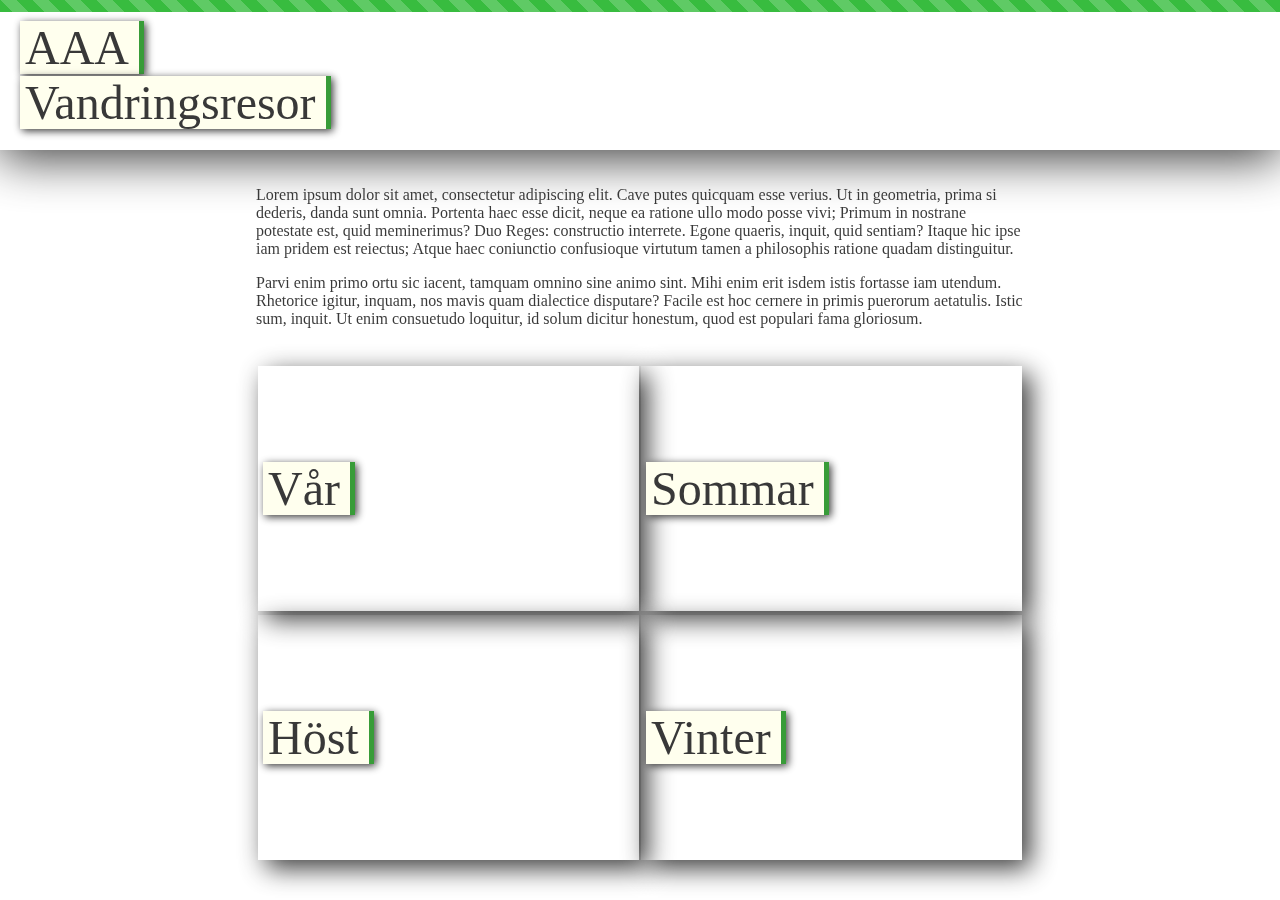
==== Miniprojekt 1/index.html @ 42b0c66d "Added jQuery." ====
<!DOCTYPE html>
<html>
	<head>
		<meta charset="UTF-8">
		<title>AAA Vandringsresor</title>
		<link rel="stylesheet" type="text/css" href="style.css">
		<link href="pace-style.css" rel="stylesheet">
		<!-- <script src="http://fast.eager.io/J25d1kMw2g.js"></script> -->
		<script src="pace.min.js"></script>
	</head>

	<body>
		<div id="#content">
		<header id="head">
			<a class="h1">AAA</a><br>
			<a class="h1">Vandringsresor</a>
		</header>

		<section id="artText">
			<p>Lorem ipsum dolor sit amet, consectetur adipiscing elit. Cave putes quicquam esse verius. Ut in geometria, prima si dederis, danda sunt omnia. Portenta haec esse dicit, neque ea ratione ullo modo posse vivi; Primum in nostrane potestate est, quid meminerimus? Duo Reges: constructio interrete. Egone quaeris, inquit, quid sentiam? Itaque hic ipse iam pridem est reiectus; Atque haec coniunctio confusioque virtutum tamen a philosophis ratione quadam distinguitur. </p>

			<p>Parvi enim primo ortu sic iacent, tamquam omnino sine animo sint. Mihi enim erit isdem istis fortasse iam utendum. Rhetorice igitur, inquam, nos mavis quam dialectice disputare? Facile est hoc cernere in primis puerorum aetatulis. Istic sum, inquit. Ut enim consuetudo loquitur, id solum dicitur honestum, quod est populari fama gloriosum. </p>
		</section>

		<table id="sel">
			<tr>
				<td id="vaar">
					<a class="h1I">Vår</a>
				</td>
				<td id="sommar">
					<a class="h1I">Sommar</a>
				</td>
			<tr>
			<tr>
				<td id="hoest">
					<a class="h1I">Höst</a></td>
				<td id="vinter">
					<a class="h1I">Vinter</a>
				</td>
			<tr>
		</table>
	</div>
	<script src="http://code.jquery.com/jquery-1.11.0.min.js"></script>
	<script src="app.js"></script>
	</body>
</html>
---- Miniprojekt 1/style.css ----
body {
	padding: 0px;
	margin: 0px;
}

#head {
	background-image: url("http://upload.wikimedia.org/wikipedia/commons/f/f6/Epping_Forest_Centenary_Walk_2_-_Sept_2008.jpg");
	margin: 0px;
	padding: 20px;
	background-repeat: no-repeat;
  background-size: 100%;
  background-origin: border-box;
  box-shadow: 0px 8px 50px #000;
}

.h1 {
	background-color: #FFFFE9;
	border-right: 5px solid green;
	font-size: 48px;
	padding-left: 5px;
	padding-right: 10px;
  box-shadow: 2px 2px 8px #000;
}

.h1I {
	background-color: #FFFFE9;
	border-right: 5px solid green;
	font-size: 48px;
	padding-left: 5px;
	padding-right: 10px;
  box-shadow: 2px 2px 8px #000;
  margin-bottom: 5px;
  margin-left: 5px;
}

.h1I:hover {
	background-color: #FFFFE9;
	border-right: 5px solid green;
	font-size: 48px;
	padding-left: 5px;
	padding-right: 15px;
  box-shadow: 2px 2px 8px #000;
  margin-bottom: 5px;
  margin-left: 5px;
}


#artText {
	padding-left: 20%;
	padding-right: 20%;
	padding-top: 20px;
	padding-bottom: 20px;
}

#sel {
	width: 60%;
	margin-left: 20%;
	margin-right: 20%;
	height: 500px;
}

#sel td {
	margin: 0px;
	width: 50%;
	padding: 0px;
	height: 50%;
}

#sel tr {
	padding: 0px;
}

#vaar {
	background-image: url("http://nhlife.files.wordpress.com/2014/03/spring-15.jpeg");
	margin: 0px;
	padding: 20px;
	background-repeat: no-repeat;
	background-size: cover;
  background-origin: border-box;
  box-shadow: 8px 8px 25px #000;
}

#sommar {
	background-image: url("http://www.freeartwallpapers.com/wp-content/uploads/2014/08/summer-flower-wallpaper-free.jpg");
	margin: 0px;
	padding: 20px;
	background-repeat: no-repeat;
  background-size: cover;
  background-origin: border-box;
  box-shadow: 8px 8px 25px #000;
}

#hoest {
	background-image: url("http://miriadna.com/desctopwalls/images/max/Red-autumn-morning.jpg");
	margin: 0px;
	padding: 20px;
	background-repeat: no-repeat;
	background-size: cover;
  background-origin: border-box;
  box-shadow: 8px 8px 25px #000;
}

#vinter {
	background-image: url("http://images.alphacoders.com/744/74453.jpg");
	margin: 0px;
	padding: 20px;
	background-repeat: no-repeat;
	background-size: cover;
  background-origin: border-box;
  box-shadow: 8px 8px 25px #000;
}
---- Miniprojekt 1/pace-style.css ----
.pace {
  -webkit-pointer-events: none;
  pointer-events: none;
  -webkit-user-select: none;
  -moz-user-select: none;
  user-select: none;
}

.pace-inactive {
  display: none;
}

.pace .pace-progress {
  background-color: #00aa09;
  position: fixed;
  z-index: 2000;
  top: 0;
  left: 0;
  height: 12px;
  overflow: hidden;

  -webkit-transition: width 1s;
  -moz-transition: width 1s;
  -o-transition: width 1s;
  transition: width 1s;
}

.pace .pace-progress-inner {
  position: absolute;
  top: 0;
  left: 0;
  right: -32px;
  bottom: 0;

  background-image: -webkit-gradient(linear, 0 100%, 100% 0, color-stop(0.25, rgba(255, 255, 255, 0.2)), color-stop(0.25, transparent), color-stop(0.5, transparent), color-stop(0.5, rgba(255, 255, 255, 0.2)), color-stop(0.75, rgba(255, 255, 255, 0.2)), color-stop(0.75, transparent), to(transparent));
  background-image: -webkit-linear-gradient(45deg, rgba(255, 255, 255, 0.2) 25%, transparent 25%, transparent 50%, rgba(255, 255, 255, 0.2) 50%, rgba(255, 255, 255, 0.2) 75%, transparent 75%, transparent);
  background-image: -moz-linear-gradient(45deg, rgba(255, 255, 255, 0.2) 25%, transparent 25%, transparent 50%, rgba(255, 255, 255, 0.2) 50%, rgba(255, 255, 255, 0.2) 75%, transparent 75%, transparent);
  background-image: -o-linear-gradient(45deg, rgba(255, 255, 255, 0.2) 25%, transparent 25%, transparent 50%, rgba(255, 255, 255, 0.2) 50%, rgba(255, 255, 255, 0.2) 75%, transparent 75%, transparent);
  background-image: linear-gradient(45deg, rgba(255, 255, 255, 0.2) 25%, transparent 25%, transparent 50%, rgba(255, 255, 255, 0.2) 50%, rgba(255, 255, 255, 0.2) 75%, transparent 75%, transparent);
  -webkit-background-size: 32px 32px;
  -moz-background-size: 32px 32px;
  -o-background-size: 32px 32px;
  background-size: 32px 32px;

  -webkit-animation: pace-stripe-animation 500ms linear infinite;
  -moz-animation: pace-stripe-animation 500ms linear infinite;
  -ms-animation: pace-stripe-animation 500ms linear infinite;
  -o-animation: pace-stripe-animation 500ms linear infinite;
  animation: pace-stripe-animation 500ms linear infinite;
}

@-webkit-keyframes pace-stripe-animation {
  0% { -webkit-transform: none; transform: none; }
  100% { -webkit-transform: translate(-32px, 0); transform: translate(-32px, 0); }
}
@-moz-keyframes pace-stripe-animation {
  0% { -moz-transform: none; transform: none; }
  100% { -moz-transform: translate(-32px, 0); transform: translate(-32px, 0); }
}
@-o-keyframes pace-stripe-animation {
  0% { -o-transform: none; transform: none; }
  100% { -o-transform: translate(-32px, 0); transform: translate(-32px, 0); }
}
@-ms-keyframes pace-stripe-animation {
  0% { -ms-transform: none; transform: none; }
  100% { -ms-transform: translate(-32px, 0); transform: translate(-32px, 0); }
}
@keyframes pace-stripe-animation {
  0% { transform: none; transform: none; }
  100% { transform: translate(-32px, 0); transform: translate(-32px, 0); }
}
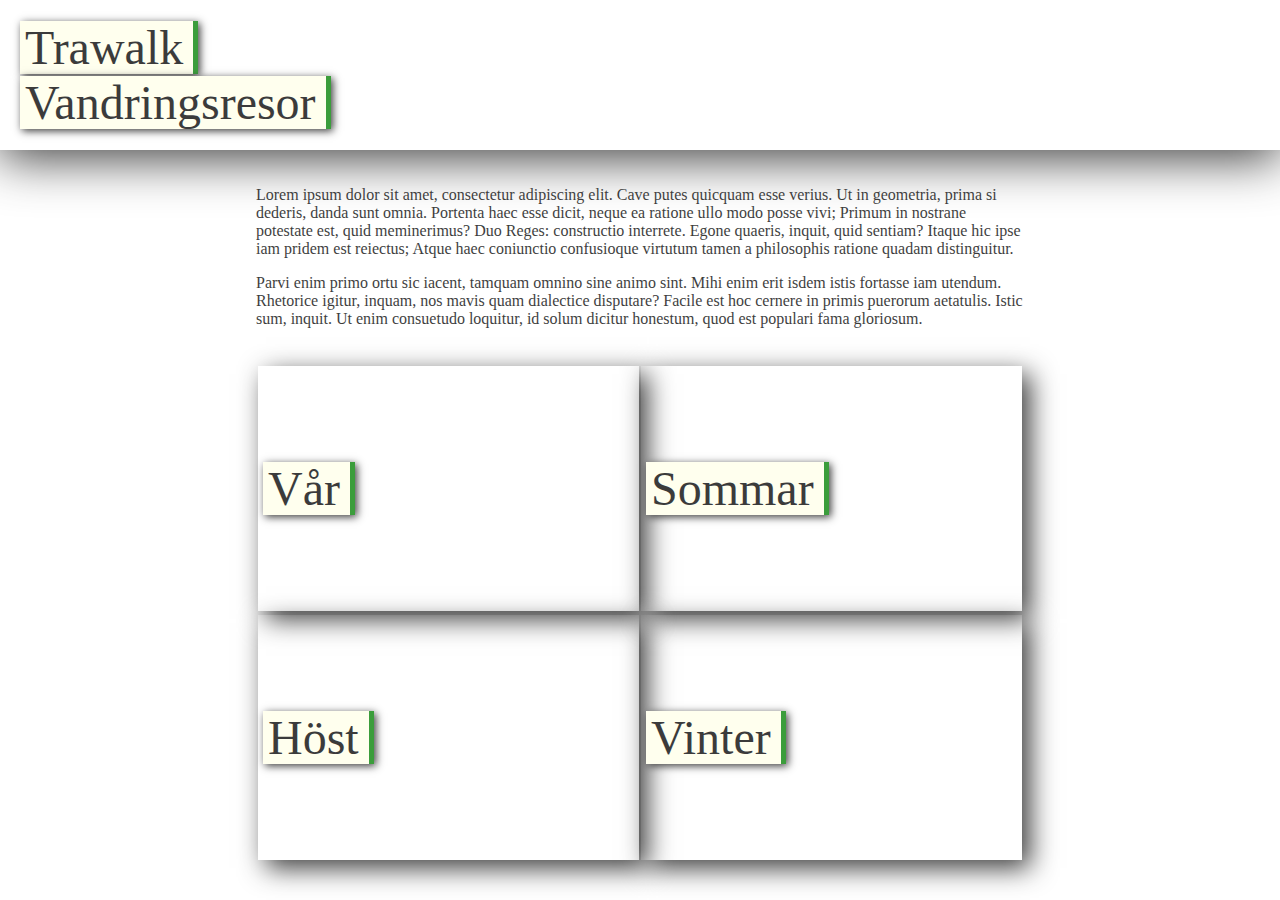
==== commit f03ccbad: "Just Syncing" ====
--- a/Miniprojekt 1/index.html
+++ b/Miniprojekt 1/index.html
@@ -2,17 +2,17 @@
 <html>
 	<head>
 		<meta charset="UTF-8">
-		<title>AAA Vandringsresor</title>
+		<title>Trawalk Vandringsresor</title>
 		<link rel="stylesheet" type="text/css" href="style.css">
-		<link href="pace-style.css" rel="stylesheet">
+		<!-- <link href="pace-style.css" rel="stylesheet"> -->
 		<!-- <script src="http://fast.eager.io/J25d1kMw2g.js"></script> -->
-		<script src="pace.min.js"></script>
+		<!-- <script src="pace.min.js"></script> -->
 	</head>
 
 	<body>
 		<div id="#content">
 		<header id="head">
-			<a class="h1">AAA</a><br>
+			<a class="h1">Trawalk</a><br>
 			<a class="h1">Vandringsresor</a>
 		</header>
 
--- a/Miniprojekt 1/style.css
+++ b/Miniprojekt 1/style.css
@@ -1,6 +1,7 @@
 body {
 	padding: 0px;
 	margin: 0px;
+	opacity: 0;
 }
 
 #head {
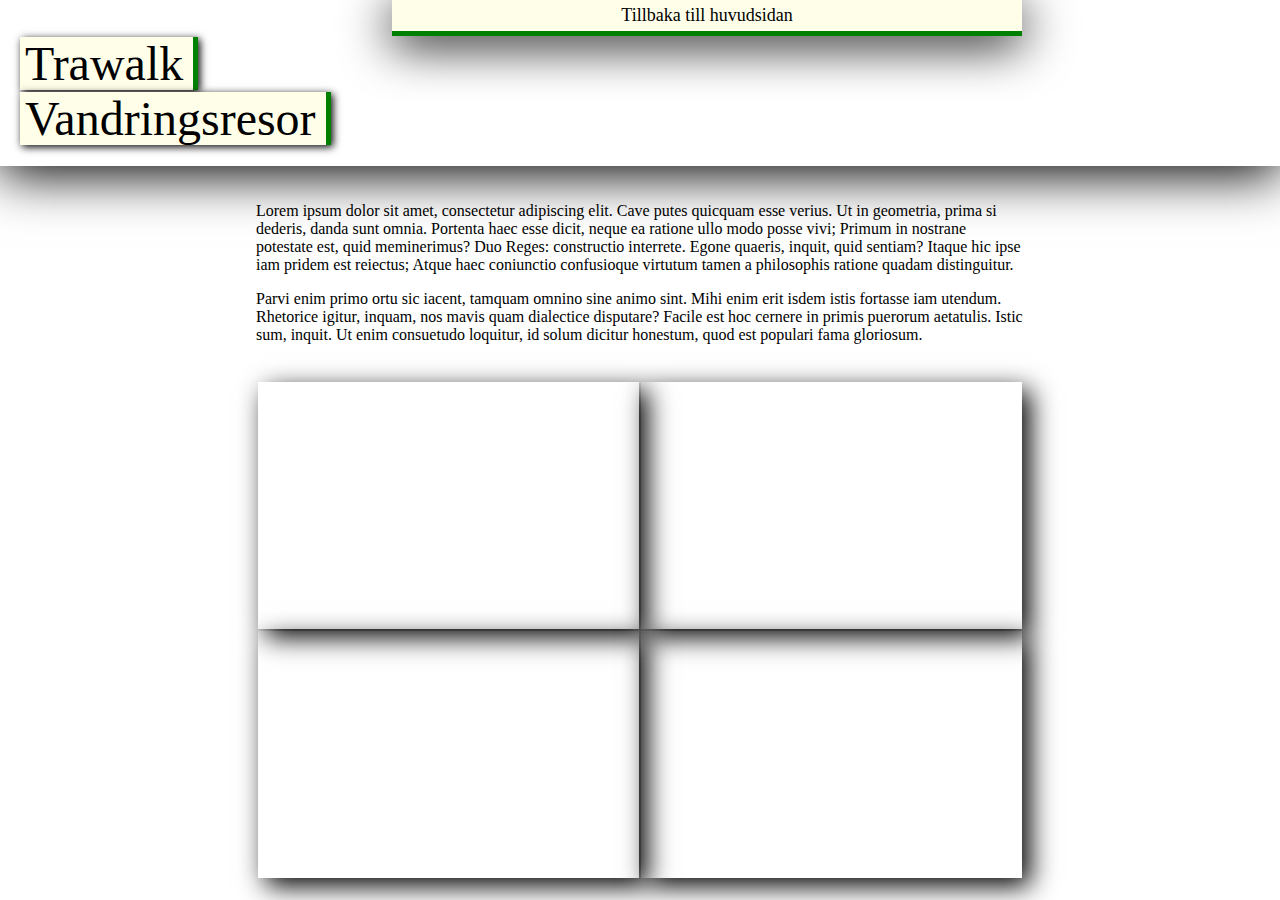
==== commit 53c2114a: "Images now work properly, prettier season selection." ====
--- a/Miniprojekt 1/index.html
+++ b/Miniprojekt 1/index.html
@@ -12,11 +12,12 @@
 	<body>
 		<div id="#content">
 		<header id="head">
+			<div id="toIndex">Tillbaka till huvudsidan</div>
 			<a class="h1">Trawalk</a><br>
 			<a class="h1">Vandringsresor</a>
 		</header>
 
-		<section id="artText">
+		<section class="artText">
 			<p>Lorem ipsum dolor sit amet, consectetur adipiscing elit. Cave putes quicquam esse verius. Ut in geometria, prima si dederis, danda sunt omnia. Portenta haec esse dicit, neque ea ratione ullo modo posse vivi; Primum in nostrane potestate est, quid meminerimus? Duo Reges: constructio interrete. Egone quaeris, inquit, quid sentiam? Itaque hic ipse iam pridem est reiectus; Atque haec coniunctio confusioque virtutum tamen a philosophis ratione quadam distinguitur. </p>
 
 			<p>Parvi enim primo ortu sic iacent, tamquam omnino sine animo sint. Mihi enim erit isdem istis fortasse iam utendum. Rhetorice igitur, inquam, nos mavis quam dialectice disputare? Facile est hoc cernere in primis puerorum aetatulis. Istic sum, inquit. Ut enim consuetudo loquitur, id solum dicitur honestum, quod est populari fama gloriosum. </p>
@@ -30,14 +31,14 @@
 				<td id="sommar">
 					<a class="h1I">Sommar</a>
 				</td>
-			<tr>
+			</tr>
 			<tr>
 				<td id="hoest">
 					<a class="h1I">Höst</a></td>
 				<td id="vinter">
 					<a class="h1I">Vinter</a>
 				</td>
-			<tr>
+			</tr>
 		</table>
 	</div>
 	<script src="http://code.jquery.com/jquery-1.11.0.min.js"></script>
--- a/Miniprojekt 1/style.css
+++ b/Miniprojekt 1/style.css
@@ -8,11 +8,39 @@
 	background-image: url("http://upload.wikimedia.org/wikipedia/commons/f/f6/Epping_Forest_Centenary_Walk_2_-_Sept_2008.jpg");
 	margin: 0px;
 	padding: 20px;
+	padding-top: 0px;
 	background-repeat: no-repeat;
-  background-size: 100%;
-  background-origin: border-box;
-  box-shadow: 0px 8px 50px #000;
+	background-size: 100%;
+	background-origin: border-box;
+	box-shadow: 0px 8px 50px #000;
 }
+
+#toIndex {
+	margin-top: 0px;
+	margin-left: 30%;
+	margin-right: 20%;
+	width: 50%;
+	background-color: #FFFFE9;
+	box-shadow: 0px 8px 50px #000;
+	padding: 5px;
+	border-spacing: 5px;
+	border-bottom: 5px solid green;
+	display: block;
+	text-align: center;
+	font-size: 18px;
+}
+
+.image {
+	margin: 0px;
+	padding: 20px;
+	padding-top: 20px;
+	background-repeat: no-repeat;
+	background-size: cover;
+	background-origin: border-box;
+	box-shadow: 0px 8px 50px #000;
+	height: 250px;
+}
+
 
 .h1 {
 	background-color: #FFFFE9;
@@ -20,7 +48,7 @@
 	font-size: 48px;
 	padding-left: 5px;
 	padding-right: 10px;
-  box-shadow: 2px 2px 8px #000;
+	box-shadow: 2px 2px 8px #000;
 }
 
 .h1I {
@@ -29,24 +57,25 @@
 	font-size: 48px;
 	padding-left: 5px;
 	padding-right: 10px;
-  box-shadow: 2px 2px 8px #000;
-  margin-bottom: 5px;
-  margin-left: 5px;
+	box-shadow: 2px 2px 8px #000;
+	margin-bottom: 5px;
+	margin-left: 5px;
+	display: none;
 }
-
+/*
 .h1I:hover {
 	background-color: #FFFFE9;
 	border-right: 5px solid green;
 	font-size: 48px;
 	padding-left: 5px;
 	padding-right: 15px;
-  box-shadow: 2px 2px 8px #000;
-  margin-bottom: 5px;
-  margin-left: 5px;
+ 	box-shadow: 2px 2px 8px #000;
+	margin-bottom: 5px;
+  	margin-left: 5px;
 }
+*/
 
-
-#artText {
+.artText {
 	padding-left: 20%;
 	padding-right: 20%;
 	padding-top: 20px;
@@ -79,6 +108,7 @@
 	background-size: cover;
   background-origin: border-box;
   box-shadow: 8px 8px 25px #000;
+	vertical-align: bottom;
 }
 
 #sommar {
@@ -89,6 +119,7 @@
   background-size: cover;
   background-origin: border-box;
   box-shadow: 8px 8px 25px #000;
+	vertical-align: bottom;
 }
 
 #hoest {
@@ -99,6 +130,7 @@
 	background-size: cover;
   background-origin: border-box;
   box-shadow: 8px 8px 25px #000;
+	vertical-align: bottom;
 }
 
 #vinter {
@@ -109,4 +141,5 @@
 	background-size: cover;
   background-origin: border-box;
   box-shadow: 8px 8px 25px #000;
+	vertical-align: bottom;
 }
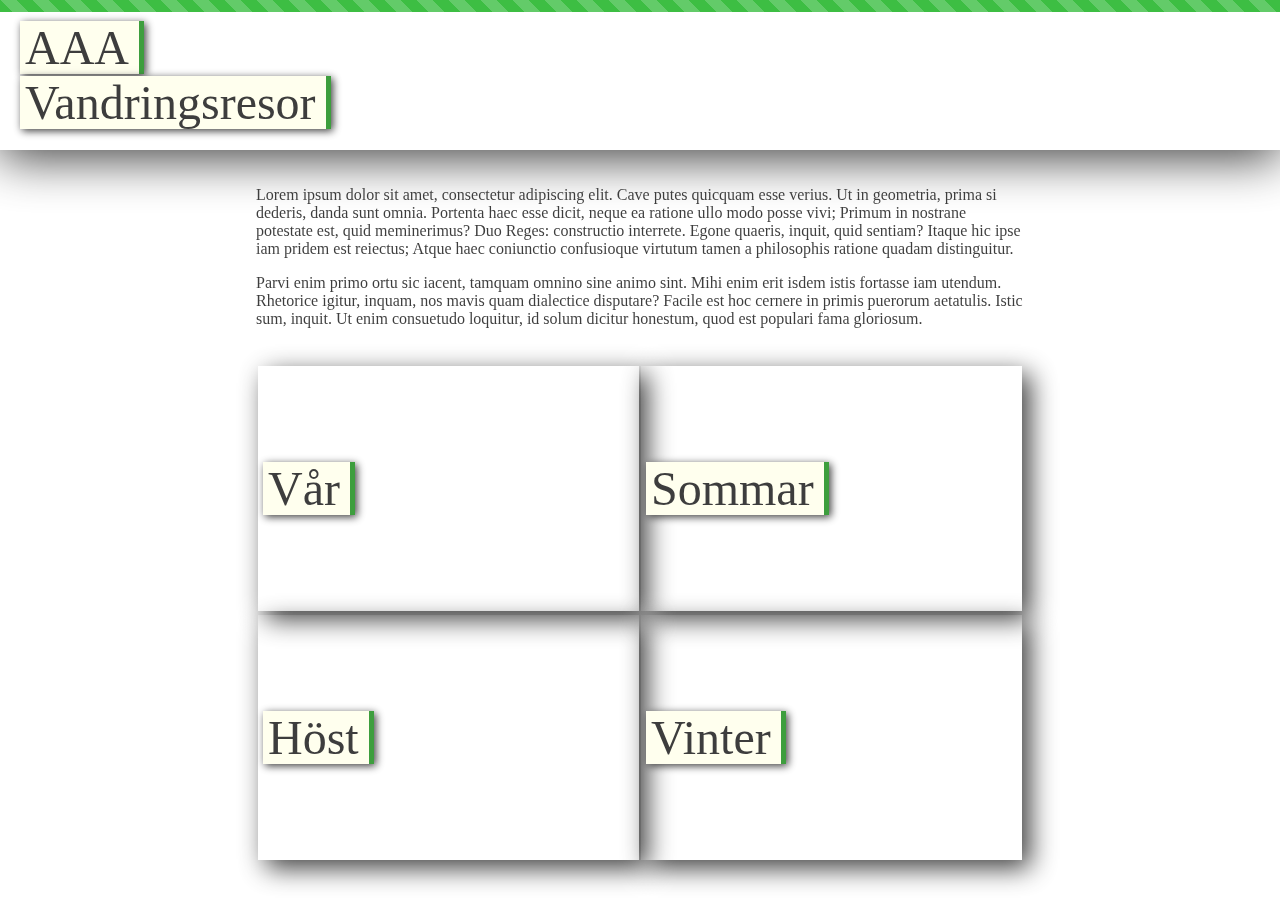
==== commit 4cdfff80: "Revert "Images now work properly, prettier season selection."" ====
--- a/Miniprojekt 1/index.html
+++ b/Miniprojekt 1/index.html
@@ -2,22 +2,21 @@
 <html>
 	<head>
 		<meta charset="UTF-8">
-		<title>Trawalk Vandringsresor</title>
+		<title>AAA Vandringsresor</title>
 		<link rel="stylesheet" type="text/css" href="style.css">
-		<!-- <link href="pace-style.css" rel="stylesheet"> -->
+		<link href="pace-style.css" rel="stylesheet">
 		<!-- <script src="http://fast.eager.io/J25d1kMw2g.js"></script> -->
-		<!-- <script src="pace.min.js"></script> -->
+		<script src="pace.min.js"></script>
 	</head>
 
 	<body>
 		<div id="#content">
 		<header id="head">
-			<div id="toIndex">Tillbaka till huvudsidan</div>
-			<a class="h1">Trawalk</a><br>
+			<a class="h1">AAA</a><br>
 			<a class="h1">Vandringsresor</a>
 		</header>
 
-		<section class="artText">
+		<section id="artText">
 			<p>Lorem ipsum dolor sit amet, consectetur adipiscing elit. Cave putes quicquam esse verius. Ut in geometria, prima si dederis, danda sunt omnia. Portenta haec esse dicit, neque ea ratione ullo modo posse vivi; Primum in nostrane potestate est, quid meminerimus? Duo Reges: constructio interrete. Egone quaeris, inquit, quid sentiam? Itaque hic ipse iam pridem est reiectus; Atque haec coniunctio confusioque virtutum tamen a philosophis ratione quadam distinguitur. </p>
 
 			<p>Parvi enim primo ortu sic iacent, tamquam omnino sine animo sint. Mihi enim erit isdem istis fortasse iam utendum. Rhetorice igitur, inquam, nos mavis quam dialectice disputare? Facile est hoc cernere in primis puerorum aetatulis. Istic sum, inquit. Ut enim consuetudo loquitur, id solum dicitur honestum, quod est populari fama gloriosum. </p>
@@ -31,14 +30,14 @@
 				<td id="sommar">
 					<a class="h1I">Sommar</a>
 				</td>
-			</tr>
+			<tr>
 			<tr>
 				<td id="hoest">
 					<a class="h1I">Höst</a></td>
 				<td id="vinter">
 					<a class="h1I">Vinter</a>
 				</td>
-			</tr>
+			<tr>
 		</table>
 	</div>
 	<script src="http://code.jquery.com/jquery-1.11.0.min.js"></script>
--- a/Miniprojekt 1/style.css
+++ b/Miniprojekt 1/style.css
@@ -1,46 +1,17 @@
 body {
 	padding: 0px;
 	margin: 0px;
-	opacity: 0;
 }
 
 #head {
 	background-image: url("http://upload.wikimedia.org/wikipedia/commons/f/f6/Epping_Forest_Centenary_Walk_2_-_Sept_2008.jpg");
 	margin: 0px;
 	padding: 20px;
-	padding-top: 0px;
 	background-repeat: no-repeat;
-	background-size: 100%;
-	background-origin: border-box;
-	box-shadow: 0px 8px 50px #000;
+  background-size: 100%;
+  background-origin: border-box;
+  box-shadow: 0px 8px 50px #000;
 }
-
-#toIndex {
-	margin-top: 0px;
-	margin-left: 30%;
-	margin-right: 20%;
-	width: 50%;
-	background-color: #FFFFE9;
-	box-shadow: 0px 8px 50px #000;
-	padding: 5px;
-	border-spacing: 5px;
-	border-bottom: 5px solid green;
-	display: block;
-	text-align: center;
-	font-size: 18px;
-}
-
-.image {
-	margin: 0px;
-	padding: 20px;
-	padding-top: 20px;
-	background-repeat: no-repeat;
-	background-size: cover;
-	background-origin: border-box;
-	box-shadow: 0px 8px 50px #000;
-	height: 250px;
-}
-
 
 .h1 {
 	background-color: #FFFFE9;
@@ -48,7 +19,7 @@
 	font-size: 48px;
 	padding-left: 5px;
 	padding-right: 10px;
-	box-shadow: 2px 2px 8px #000;
+  box-shadow: 2px 2px 8px #000;
 }
 
 .h1I {
@@ -57,25 +28,24 @@
 	font-size: 48px;
 	padding-left: 5px;
 	padding-right: 10px;
-	box-shadow: 2px 2px 8px #000;
-	margin-bottom: 5px;
-	margin-left: 5px;
-	display: none;
+  box-shadow: 2px 2px 8px #000;
+  margin-bottom: 5px;
+  margin-left: 5px;
 }
-/*
+
 .h1I:hover {
 	background-color: #FFFFE9;
 	border-right: 5px solid green;
 	font-size: 48px;
 	padding-left: 5px;
 	padding-right: 15px;
- 	box-shadow: 2px 2px 8px #000;
-	margin-bottom: 5px;
-  	margin-left: 5px;
+  box-shadow: 2px 2px 8px #000;
+  margin-bottom: 5px;
+  margin-left: 5px;
 }
-*/
 
-.artText {
+
+#artText {
 	padding-left: 20%;
 	padding-right: 20%;
 	padding-top: 20px;
@@ -108,7 +78,6 @@
 	background-size: cover;
   background-origin: border-box;
   box-shadow: 8px 8px 25px #000;
-	vertical-align: bottom;
 }
 
 #sommar {
@@ -119,7 +88,6 @@
   background-size: cover;
   background-origin: border-box;
   box-shadow: 8px 8px 25px #000;
-	vertical-align: bottom;
 }
 
 #hoest {
@@ -130,7 +98,6 @@
 	background-size: cover;
   background-origin: border-box;
   box-shadow: 8px 8px 25px #000;
-	vertical-align: bottom;
 }
 
 #vinter {
@@ -141,5 +108,4 @@
 	background-size: cover;
   background-origin: border-box;
   box-shadow: 8px 8px 25px #000;
-	vertical-align: bottom;
 }
--- a/Miniprojekt 1/pace-style.css
+++ b/Miniprojekt 1/pace-style.css
@@ -0,0 +1,71 @@
+.pace {
+  -webkit-pointer-events: none;
+  pointer-events: none;
+  -webkit-user-select: none;
+  -moz-user-select: none;
+  user-select: none;
+}
+
+.pace-inactive {
+  display: none;
+}
+
+.pace .pace-progress {
+  background-color: #00aa09;
+  position: fixed;
+  z-index: 2000;
+  top: 0;
+  left: 0;
+  height: 12px;
+  overflow: hidden;
+
+  -webkit-transition: width 1s;
+  -moz-transition: width 1s;
+  -o-transition: width 1s;
+  transition: width 1s;
+}
+
+.pace .pace-progress-inner {
+  position: absolute;
+  top: 0;
+  left: 0;
+  right: -32px;
+  bottom: 0;
+
+  background-image: -webkit-gradient(linear, 0 100%, 100% 0, color-stop(0.25, rgba(255, 255, 255, 0.2)), color-stop(0.25, transparent), color-stop(0.5, transparent), color-stop(0.5, rgba(255, 255, 255, 0.2)), color-stop(0.75, rgba(255, 255, 255, 0.2)), color-stop(0.75, transparent), to(transparent));
+  background-image: -webkit-linear-gradient(45deg, rgba(255, 255, 255, 0.2) 25%, transparent 25%, transparent 50%, rgba(255, 255, 255, 0.2) 50%, rgba(255, 255, 255, 0.2) 75%, transparent 75%, transparent);
+  background-image: -moz-linear-gradient(45deg, rgba(255, 255, 255, 0.2) 25%, transparent 25%, transparent 50%, rgba(255, 255, 255, 0.2) 50%, rgba(255, 255, 255, 0.2) 75%, transparent 75%, transparent);
+  background-image: -o-linear-gradient(45deg, rgba(255, 255, 255, 0.2) 25%, transparent 25%, transparent 50%, rgba(255, 255, 255, 0.2) 50%, rgba(255, 255, 255, 0.2) 75%, transparent 75%, transparent);
+  background-image: linear-gradient(45deg, rgba(255, 255, 255, 0.2) 25%, transparent 25%, transparent 50%, rgba(255, 255, 255, 0.2) 50%, rgba(255, 255, 255, 0.2) 75%, transparent 75%, transparent);
+  -webkit-background-size: 32px 32px;
+  -moz-background-size: 32px 32px;
+  -o-background-size: 32px 32px;
+  background-size: 32px 32px;
+
+  -webkit-animation: pace-stripe-animation 500ms linear infinite;
+  -moz-animation: pace-stripe-animation 500ms linear infinite;
+  -ms-animation: pace-stripe-animation 500ms linear infinite;
+  -o-animation: pace-stripe-animation 500ms linear infinite;
+  animation: pace-stripe-animation 500ms linear infinite;
+}
+
+@-webkit-keyframes pace-stripe-animation {
+  0% { -webkit-transform: none; transform: none; }
+  100% { -webkit-transform: translate(-32px, 0); transform: translate(-32px, 0); }
+}
+@-moz-keyframes pace-stripe-animation {
+  0% { -moz-transform: none; transform: none; }
+  100% { -moz-transform: translate(-32px, 0); transform: translate(-32px, 0); }
+}
+@-o-keyframes pace-stripe-animation {
+  0% { -o-transform: none; transform: none; }
+  100% { -o-transform: translate(-32px, 0); transform: translate(-32px, 0); }
+}
+@-ms-keyframes pace-stripe-animation {
+  0% { -ms-transform: none; transform: none; }
+  100% { -ms-transform: translate(-32px, 0); transform: translate(-32px, 0); }
+}
+@keyframes pace-stripe-animation {
+  0% { transform: none; transform: none; }
+  100% { transform: translate(-32px, 0); transform: translate(-32px, 0); }
+}
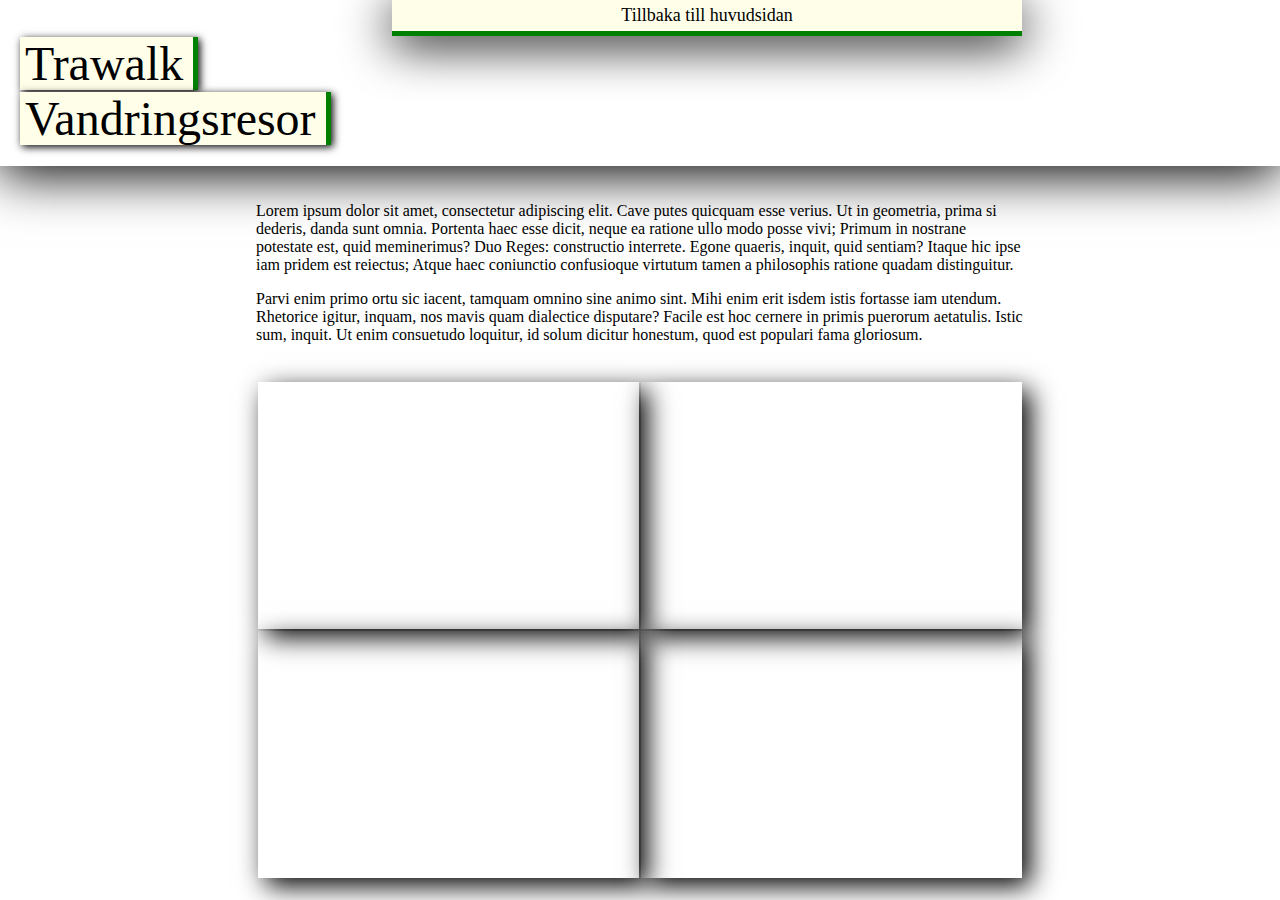
==== commit 2bcd6961: "Images now work properly, prettier  season selection" ====
--- a/Miniprojekt 1/index.html
+++ b/Miniprojekt 1/index.html
@@ -2,21 +2,22 @@
 <html>
 	<head>
 		<meta charset="UTF-8">
-		<title>AAA Vandringsresor</title>
+		<title>Trawalk Vandringsresor</title>
 		<link rel="stylesheet" type="text/css" href="style.css">
-		<link href="pace-style.css" rel="stylesheet">
+		<!-- <link href="pace-style.css" rel="stylesheet"> -->
 		<!-- <script src="http://fast.eager.io/J25d1kMw2g.js"></script> -->
-		<script src="pace.min.js"></script>
+		<!-- <script src="pace.min.js"></script> -->
 	</head>
 
 	<body>
 		<div id="#content">
 		<header id="head">
-			<a class="h1">AAA</a><br>
+			<div id="toIndex">Tillbaka till huvudsidan</div>
+			<a class="h1">Trawalk</a><br>
 			<a class="h1">Vandringsresor</a>
 		</header>
 
-		<section id="artText">
+		<section class="artText">
 			<p>Lorem ipsum dolor sit amet, consectetur adipiscing elit. Cave putes quicquam esse verius. Ut in geometria, prima si dederis, danda sunt omnia. Portenta haec esse dicit, neque ea ratione ullo modo posse vivi; Primum in nostrane potestate est, quid meminerimus? Duo Reges: constructio interrete. Egone quaeris, inquit, quid sentiam? Itaque hic ipse iam pridem est reiectus; Atque haec coniunctio confusioque virtutum tamen a philosophis ratione quadam distinguitur. </p>
 
 			<p>Parvi enim primo ortu sic iacent, tamquam omnino sine animo sint. Mihi enim erit isdem istis fortasse iam utendum. Rhetorice igitur, inquam, nos mavis quam dialectice disputare? Facile est hoc cernere in primis puerorum aetatulis. Istic sum, inquit. Ut enim consuetudo loquitur, id solum dicitur honestum, quod est populari fama gloriosum. </p>
@@ -30,14 +31,14 @@
 				<td id="sommar">
 					<a class="h1I">Sommar</a>
 				</td>
-			<tr>
+			</tr>
 			<tr>
 				<td id="hoest">
 					<a class="h1I">Höst</a></td>
 				<td id="vinter">
 					<a class="h1I">Vinter</a>
 				</td>
-			<tr>
+			</tr>
 		</table>
 	</div>
 	<script src="http://code.jquery.com/jquery-1.11.0.min.js"></script>
--- a/Miniprojekt 1/style.css
+++ b/Miniprojekt 1/style.css
@@ -1,17 +1,47 @@
 body {
 	padding: 0px;
 	margin: 0px;
+	opacity: 0;
 }
 
 #head {
 	background-image: url("http://upload.wikimedia.org/wikipedia/commons/f/f6/Epping_Forest_Centenary_Walk_2_-_Sept_2008.jpg");
 	margin: 0px;
 	padding: 20px;
+	padding-top: 0px;
 	background-repeat: no-repeat;
-  background-size: 100%;
-  background-origin: border-box;
-  box-shadow: 0px 8px 50px #000;
+	background-size: 100%;
+	background-origin: border-box;
+	box-shadow: 0px 8px 50px #000;
 }
+
+#toIndex {
+	margin-top: 0px;
+	margin-left: 30%;
+	margin-right: 20%;
+	width: 50%;
+	background-color: #FFFFE9;
+	box-shadow: 0px 8px 50px #000;
+	padding: 5px;
+	border-spacing: 5px;
+	border-bottom: 5px solid green;
+	display: block;
+	text-align: center;
+	font-size: 18px;
+}
+
+.image {
+	margin: 0px;
+	padding: 20px;
+	padding-top: 20px;
+	background-repeat: no-repeat;
+	background-size: cover;
+	background-origin: border-box;
+	box-shadow: 0px 8px 50px #000;
+	height: 250px;
+	vertical-align: bottom;
+}
+
 
 .h1 {
 	background-color: #FFFFE9;
@@ -19,7 +49,7 @@
 	font-size: 48px;
 	padding-left: 5px;
 	padding-right: 10px;
-  box-shadow: 2px 2px 8px #000;
+	box-shadow: 2px 2px 8px #000;
 }
 
 .h1I {
@@ -28,24 +58,25 @@
 	font-size: 48px;
 	padding-left: 5px;
 	padding-right: 10px;
-  box-shadow: 2px 2px 8px #000;
-  margin-bottom: 5px;
-  margin-left: 5px;
+	box-shadow: 2px 2px 8px #000;
+	margin-bottom: 5px;
+	margin-left: 5px;
+	display: none;
 }
-
+/*
 .h1I:hover {
 	background-color: #FFFFE9;
 	border-right: 5px solid green;
 	font-size: 48px;
 	padding-left: 5px;
 	padding-right: 15px;
-  box-shadow: 2px 2px 8px #000;
-  margin-bottom: 5px;
-  margin-left: 5px;
+ 	box-shadow: 2px 2px 8px #000;
+	margin-bottom: 5px;
+  	margin-left: 5px;
 }
+*/
 
-
-#artText {
+.artText {
 	padding-left: 20%;
 	padding-right: 20%;
 	padding-top: 20px;
@@ -78,6 +109,7 @@
 	background-size: cover;
   background-origin: border-box;
   box-shadow: 8px 8px 25px #000;
+	vertical-align: bottom;
 }
 
 #sommar {
@@ -88,6 +120,7 @@
   background-size: cover;
   background-origin: border-box;
   box-shadow: 8px 8px 25px #000;
+	vertical-align: bottom;
 }
 
 #hoest {
@@ -98,6 +131,7 @@
 	background-size: cover;
   background-origin: border-box;
   box-shadow: 8px 8px 25px #000;
+	vertical-align: bottom;
 }
 
 #vinter {
@@ -108,4 +142,5 @@
 	background-size: cover;
   background-origin: border-box;
   box-shadow: 8px 8px 25px #000;
+	vertical-align: bottom;
 }
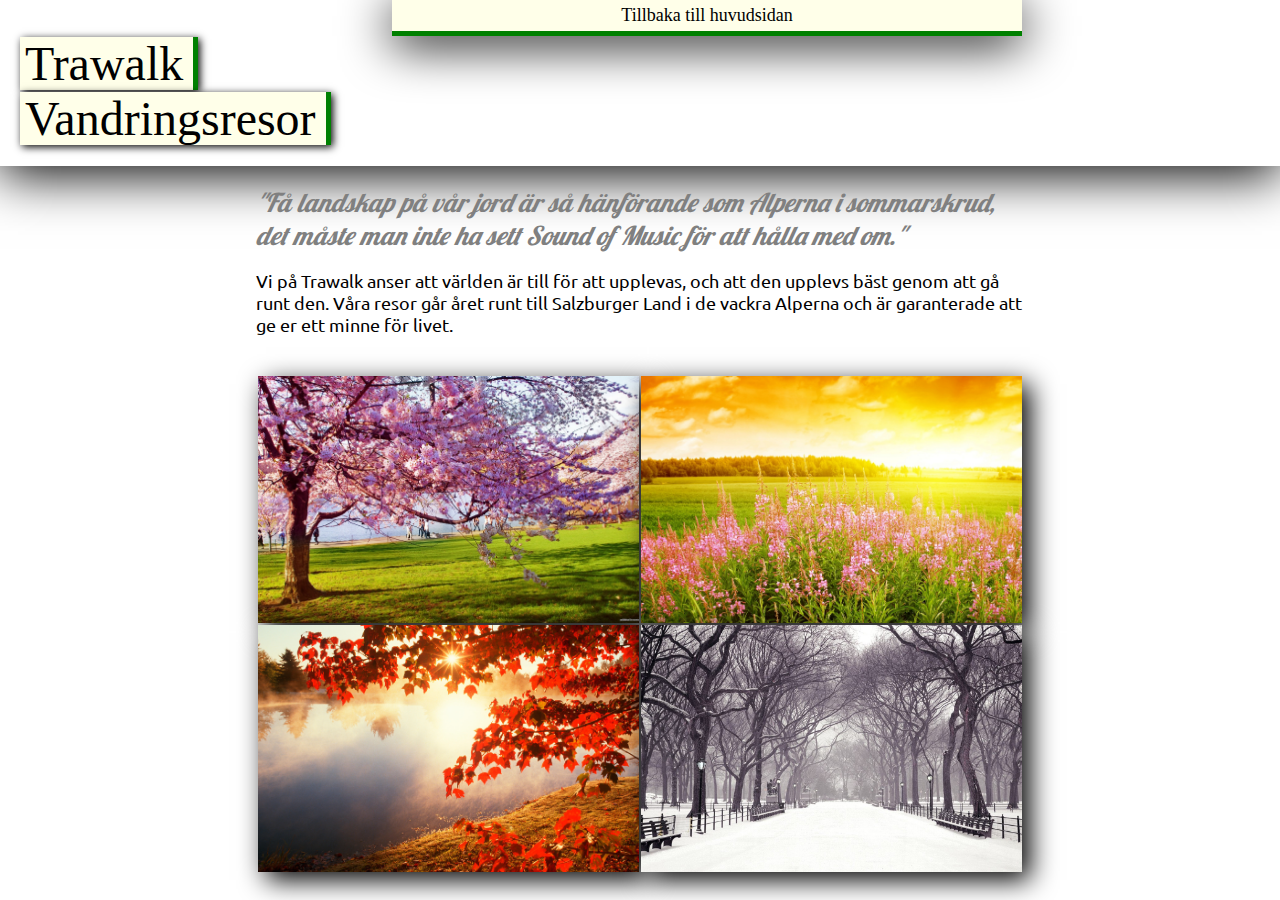
==== commit f3d6d36d: "Finished and delivered project Miniprojekt 1" ====
--- a/Miniprojekt 1/index.html
+++ b/Miniprojekt 1/index.html
@@ -18,9 +18,9 @@
 		</header>
 
 		<section class="artText">
-			<p>Lorem ipsum dolor sit amet, consectetur adipiscing elit. Cave putes quicquam esse verius. Ut in geometria, prima si dederis, danda sunt omnia. Portenta haec esse dicit, neque ea ratione ullo modo posse vivi; Primum in nostrane potestate est, quid meminerimus? Duo Reges: constructio interrete. Egone quaeris, inquit, quid sentiam? Itaque hic ipse iam pridem est reiectus; Atque haec coniunctio confusioque virtutum tamen a philosophis ratione quadam distinguitur. </p>
+			<q>Få landskap på vår jord är så hänförande som Alperna i sommarskrud, det måste man inte ha sett Sound of Music för att hålla med om.</q>
 
-			<p>Parvi enim primo ortu sic iacent, tamquam omnino sine animo sint. Mihi enim erit isdem istis fortasse iam utendum. Rhetorice igitur, inquam, nos mavis quam dialectice disputare? Facile est hoc cernere in primis puerorum aetatulis. Istic sum, inquit. Ut enim consuetudo loquitur, id solum dicitur honestum, quod est populari fama gloriosum. </p>
+			<p>Vi på Trawalk anser att världen är till för att upplevas, och att den upplevs bäst genom att gå runt den. Våra resor går året runt till Salzburger Land i de vackra Alperna och är garanterade att ge er ett minne för livet.</p>
 		</section>
 
 		<table id="sel">
--- a/Miniprojekt 1/style.css
+++ b/Miniprojekt 1/style.css
@@ -1,11 +1,11 @@
+@import url(http://fonts.googleapis.com/css?family=Ubuntu|Lobster&subset=latin,latin-ext);
 body {
 	padding: 0px;
 	margin: 0px;
-	opacity: 0;
 }
 
 #head {
-	background-image: url("http://upload.wikimedia.org/wikipedia/commons/f/f6/Epping_Forest_Centenary_Walk_2_-_Sept_2008.jpg");
+	background-image: url("Banner.jpg");
 	margin: 0px;
 	padding: 20px;
 	padding-top: 0px;
@@ -52,6 +52,14 @@
 	box-shadow: 2px 2px 8px #000;
 }
 
+q {
+	font-size: 26px;
+	font-family: 'Lobster', sans-serif;
+	font-style: italic;
+	color: #808080;
+	quotes: '"' '"';
+}
+
 .h1I {
 	background-color: #FFFFE9;
 	border-right: 5px solid green;
@@ -81,6 +89,8 @@
 	padding-right: 20%;
 	padding-top: 20px;
 	padding-bottom: 20px;
+	font-family: 'Ubuntu', serif;
+	font-size: 18px;
 }
 
 #sel {
@@ -102,7 +112,7 @@
 }
 
 #vaar {
-	background-image: url("http://nhlife.files.wordpress.com/2014/03/spring-15.jpeg");
+	background-image: url("vaar.jpg");
 	margin: 0px;
 	padding: 20px;
 	background-repeat: no-repeat;
@@ -113,7 +123,7 @@
 }
 
 #sommar {
-	background-image: url("http://www.freeartwallpapers.com/wp-content/uploads/2014/08/summer-flower-wallpaper-free.jpg");
+	background-image: url("sommar.jpg");
 	margin: 0px;
 	padding: 20px;
 	background-repeat: no-repeat;
@@ -124,7 +134,7 @@
 }
 
 #hoest {
-	background-image: url("http://miriadna.com/desctopwalls/images/max/Red-autumn-morning.jpg");
+	background-image: url("hoest.jpg");
 	margin: 0px;
 	padding: 20px;
 	background-repeat: no-repeat;
@@ -135,7 +145,7 @@
 }
 
 #vinter {
-	background-image: url("http://images.alphacoders.com/744/74453.jpg");
+	background-image: url("vinter.jpg");
 	margin: 0px;
 	padding: 20px;
 	background-repeat: no-repeat;
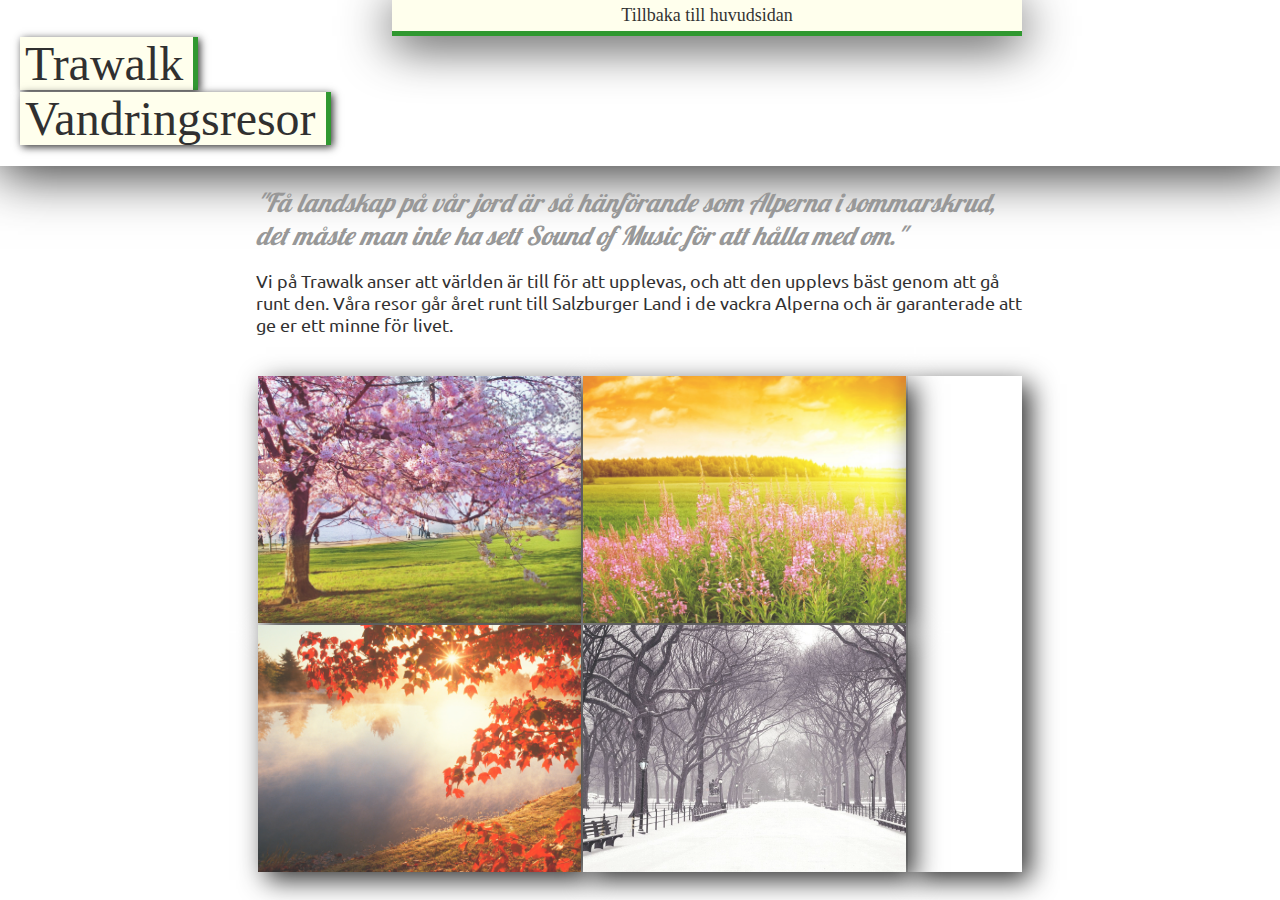
==== commit f595c6ec: "Really finished Miniprojekt 1 this time." ====
--- a/Miniprojekt 1/index.html
+++ b/Miniprojekt 1/index.html
@@ -10,6 +10,10 @@
 	</head>
 
 	<body>
+		<!-- Preloader -->
+		<div id="preloader">
+			<div id="status">&nbsp;</div>
+		</div>
 		<div id="#content">
 		<header id="head">
 			<div id="toIndex">Tillbaka till huvudsidan</div>
@@ -31,10 +35,14 @@
 				<td id="sommar">
 					<a class="h1I">Sommar</a>
 				</td>
+				<td id="about" rowspan=2>
+					<a class="h1I">Om</a>
+				</td>
 			</tr>
 			<tr>
 				<td id="hoest">
-					<a class="h1I">Höst</a></td>
+					<a class="h1I">Höst</a>
+				</td>
 				<td id="vinter">
 					<a class="h1I">Vinter</a>
 				</td>
--- a/Miniprojekt 1/style.css
+++ b/Miniprojekt 1/style.css
@@ -1,7 +1,10 @@
+/* Rickard Doverfelt 2014 */
+
 @import url(http://fonts.googleapis.com/css?family=Ubuntu|Lobster&subset=latin,latin-ext);
 body {
 	padding: 0px;
 	margin: 0px;
+	overflow: hidden;
 }
 
 #head {
@@ -89,7 +92,7 @@
 	padding-right: 20%;
 	padding-top: 20px;
 	padding-bottom: 20px;
-	font-family: 'Ubuntu', serif;
+	font-family: 'Ubuntu', sans-serif;
 	font-size: 18px;
 }
 
@@ -102,7 +105,6 @@
 
 #sel td {
 	margin: 0px;
-	width: 50%;
 	padding: 0px;
 	height: 50%;
 }
@@ -117,9 +119,10 @@
 	padding: 20px;
 	background-repeat: no-repeat;
 	background-size: cover;
-  background-origin: border-box;
-  box-shadow: 8px 8px 25px #000;
+	background-origin: border-box;
+	box-shadow: 8px 8px 25px #000;
 	vertical-align: bottom;
+	width: 42.5%;
 }
 
 #sommar {
@@ -127,10 +130,11 @@
 	margin: 0px;
 	padding: 20px;
 	background-repeat: no-repeat;
-  background-size: cover;
-  background-origin: border-box;
-  box-shadow: 8px 8px 25px #000;
+	background-size: cover;
+	background-origin: border-box;
+	box-shadow: 8px 8px 25px #000;
 	vertical-align: bottom;
+	width: 42.5%;
 }
 
 #hoest {
@@ -139,9 +143,10 @@
 	padding: 20px;
 	background-repeat: no-repeat;
 	background-size: cover;
-  background-origin: border-box;
-  box-shadow: 8px 8px 25px #000;
+	background-origin: border-box;
+	box-shadow: 8px 8px 25px #000;
 	vertical-align: bottom;
+	width: 42.5%;
 }
 
 #vinter {
@@ -150,7 +155,42 @@
 	padding: 20px;
 	background-repeat: no-repeat;
 	background-size: cover;
-  background-origin: border-box;
-  box-shadow: 8px 8px 25px #000;
+	background-origin: border-box;
+	box-shadow: 8px 8px 25px #000;
 	vertical-align: bottom;
+	width: 42.5%;
 }
+#about {
+	background-image: url("http://www.fastighetssverige.se/upload/2428_full.jpg");
+	margin: 0px;
+	padding: 20px;
+	background-repeat: no-repeat;
+	background-size: cover;
+	background-origin: border-box;
+	box-shadow: 8px 8px 25px #000;
+	vertical-align: bottom;
+	width: 15%;
+}
+
+/* Preloader */
+#preloader {
+    position: fixed;
+    top:0;
+    left:0;
+    right:0;
+    bottom:0;
+    background-color:#fff; /* change if the mask should have another color then white */
+    z-index:99; /* makes sure it stays on top */
+}
+
+#status {
+    width:188px;
+    height:188px;
+    position:absolute;
+    left:50%; /* centers the loading animation horizontally one the screen */
+    top:50%; /* centers the loading animation vertically one the screen */
+    background-image:url(loading.gif); /* path to your loading animation */
+    background-repeat:no-repeat;
+    background-position:center;
+    margin:-94px 0 0 -94px; /* is width and height divided by two */
+}